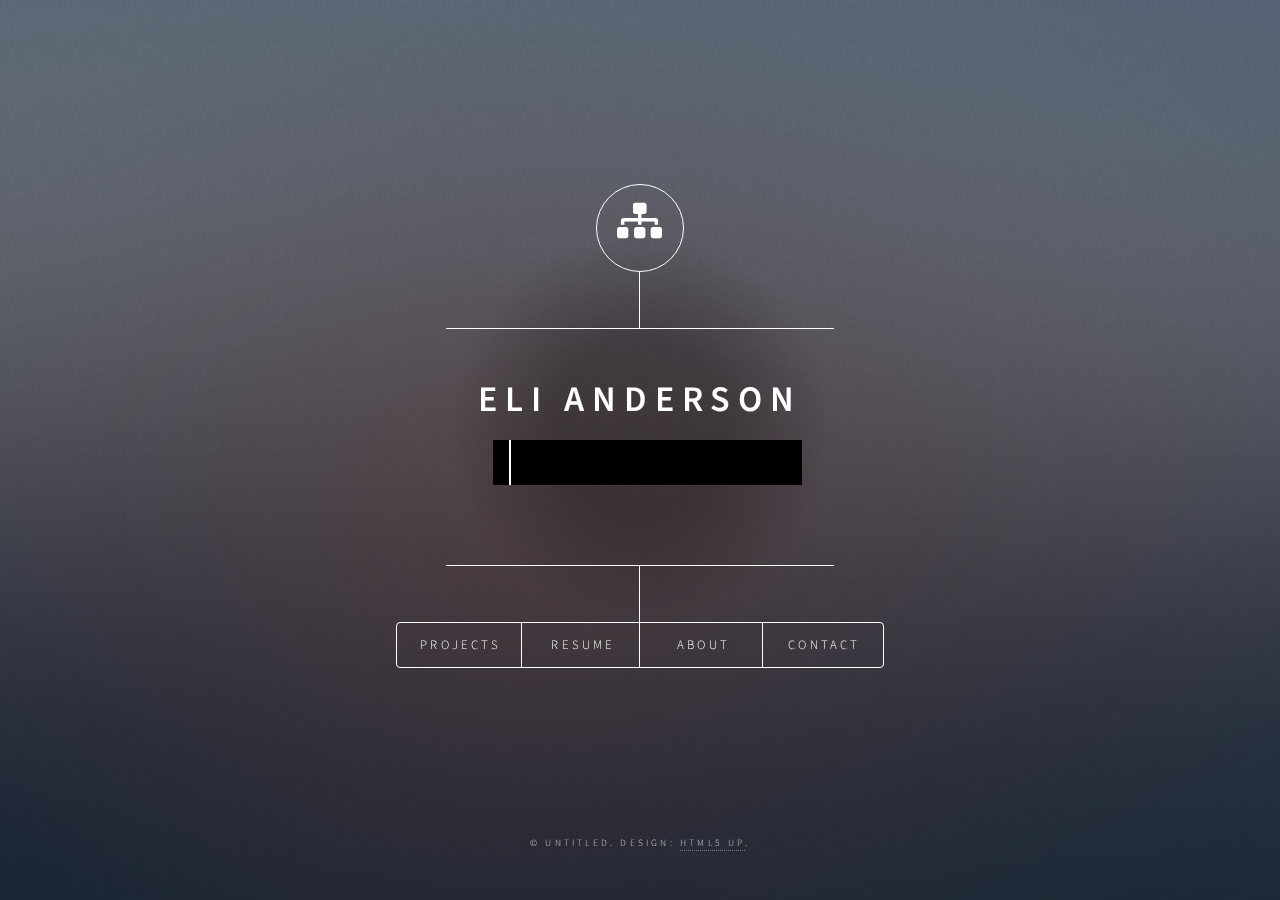
==== index.html @ 10dd8b38 "Add files via upload" ====
<!DOCTYPE HTML>
<!--
	Dimension by HTML5 UP
	html5up.net | @ajlkn
	Free for personal and commercial use under the CCA 3.0 license (html5up.net/license)
-->
<html>
	<head>
		<title>Dimension by HTML5 UP</title>
		<meta charset="utf-8" />
		<meta name="viewport" content="width=device-width, initial-scale=1, user-scalable=no" />
		<link rel="stylesheet" href="assets/css/main.css" />
		<noscript><link rel="stylesheet" href="assets/css/noscript.css" /></noscript>
	</head>
	<body class="is-preload">
		<!-- Text Effect-->
			<link rel = "stylesheet" href = "assets/css/textEffect.css">
		<!-- Wrapper -->
			<div id="wrapper">

				<!-- Header -->
					<header id="header">
						<div class="logo">
							<span class="fas fa-sitemap" style="font-size:36px"></span>
						</div>
						<div class="content">
							<div class="inner">
								<h1>Eli Anderson</h1>
								<div class = "wrapper">
									<ul class = "dynamic-txts">
										<li><span>Unity</span></li>
										<li><span>Unreal Engine</span></li>
										<li><span>Blueprint (Unreal Engine)</span></li>
										<li><span>Artificial Intelligence</span></li>
										<li><span>Full Stack</span></li>
										<li><span>VFX Artist</span></li>
										<li><span>Techinal Artist</span></li>
										<li><span>Go (Golang)</span></li>
										<li><span>C#</span></li>
										<li><span>C++</span></li>
										<li><span>Html</span></li>
										<li><span>CSS</span></li>
										<li><span>JavaScript</span></li>
									</ul>
								</div>
							</div>
						</div>
						<nav>
							<ul>
								<li><a href="#projects">Projects</a></li>
								<li><a href="#resume">Resume</a></li>
								<li><a href="#about">About</a></li>
								<li><a href="#contact">Contact</a></li>
								<!--<li><a href="#elements">Elements</a></li>-->
							</ul>
						</nav>
					</header>

				<!-- Main -->
					<div id="main">

						<!-- Project -->
						<!-- Conternter Effect -->
						<link rel = "stylesheet" href = "assets/css/carousalSlider.css">
							<article id="projects">
								<h2 class="major">Projects</h2>
								<div class = "contenter">
									<div class = "carousel">
										<div class = "slider">
											<section>
												<p><b>Rouge Learning</b></p>
												<iframe frameborder="0" src="https://itch.io/embed-upload/8339982?color=333333" allowfullscreen="" width="550" height="640"><a href="https://apexdreamz.itch.io/rougelearning">Play RougeLearning on itch.io</a></iframe>
												<p><b>How to Play</b><br>
													WASD - Movement
													Click on enemy and answer the right answer <br>
													in a muliple choice question to defect enemy 
												</p>
											</section>
											<section>
												<p><b>Genetic Algorithems</b></p>
												<iframe frameborder="0" src="https://itch.io/embed-upload/5920148?color=333333" allowfullscreen="" width="550" height="640"><a href="https://apexdreamz.itch.io/gen">Play GeneticAlgorithems on itch.io</a></iframe>
												<p>
													<b>How to Play</b><br>
													Click on the characters and the last surviving characters will past their genes <br>
													onto the next generation with the uses of Genetic Algorithms 
												</p>
											</section>
										</div>
										<div class ="controls">
											<span class = "arrowLeft"><i class='fas fa-angle-left' style='font-size:36px'></i></span>
											<span class = "arrowRight"><i class='fas fa-angle-right' style='font-size:36px'></i></span>
											<div class = "displayIndex">
												<li class = "selected"></li>
												<li></li>
											</div>
										</div>
									</div>
								</div>
							</article>

						<!-- Resume -->
							<article id="resume">
								<h2 class="major">Resume</h2>
								<p><b>Experience</b><br>
								Intern Game Engineer, <span style ="padding-left: 280px;"></span>  Dec 2022 - May 2023<br>
								The Common XR - <a href="https://thecommonsxr.com" target="_blank">Link </a><br>
								Role: Debugger, <br>
								Debugging the code that my lead gave to me, Find solution to problem with relation to the data being gathered in the unity experience to the database. implemented new Debugger tools to find which object had UUID and which one didn’t. 
							</p>

							<p>
								Tutor / Teacher Assistant <span style = "padding-left: 265px;"></span> Aug 2021 – May 2022<br>
								Abilene Christian University - <a herf ="https://acu.edu" target = "_blank">Link</a><br>
								Assisted students with various software programs including but not limited to : Unity, Blender, Unreal, Maya, and Photoshop
								Help organize students projects to ensure increased usability 
							</p>

							<p>
								<b>Education</b><br>
								Bachelor of Science. Digital Entertainment <span style="padding-left: 225px;"></span> May 2023<br>
								Abilene Christian University 	
							</p>

							<p>
								<b>Certifications</b>  <br>
								Unity Certified Associate: Game Developer (UCA) <br>
								Unity Certified Associate: Artist (UCAA)
							</p>

							</article>

						<!-- About -->
							<article id="about">
								<h2 class="major">About</h2>
								<p>
									I am an aspiring Game Engineer with a passion for creating immersive experiences in the world of XR (Extended Reality). My journey in the field began in August 2021 when I took on the role of Tutor and Teacher Assistant at Abilene Christian University. During this time, I had the privilege of assisting fellow students in mastering various software programs, including Unity, Blender, Unreal, Maya, and Photoshop. As a TA, I also played a crucial role in organizing and enhancing student projects to ensure they achieved the highest level of usability and quality.
								</p>
								<p>Having developed a strong foundation through my academic pursuits, I successfully completed my Bachelor of Science in Digital Entertainment from Abilene Christian University in May 2023. During my time at the university, I honed my skills and knowledge to become a proficient and versatile professional in the gaming industry.</p>
								<p>With a keen interest in AI and its potential to revolutionize gaming experiences, I delved into exploring Artificial Intelligence in the context of game development. Through self-guided learning and coursework, I gained valuable insights into various AI techniques, such as pathfinding algorithms, behavior trees, and decision-making systems. This knowledge not only enriched my understanding of AI but also allowed me to integrate intelligent NPCs (Non-Playable Characters) and enemies into the games I worked on, providing players with challenging and dynamic gameplay experiences.</p>
								<p>In December 2022, I embarked on an exciting internship at The Common XR - Link, where I held the position of Debugger. As part of my responsibilities, I worked closely with my lead to debug code and address any issues that arose in the Unity experience's data connection to the database. My keen problem-solving abilities allowed me to find effective solutions to various challenges, ensuring a smooth user experience.</p>
								<p>During my internship, I took initiative to improve the debugging process further. I implemented new Debugger tools, which enabled me to identify objects based on their UUID (Universally Unique Identifier), streamlining the debugging workflow and increasing efficiency.</p>
								<p>In addition to debugging, I actively contributed to gameplay mechanics during my internship. I collaborated with the development team to design and implement innovative gameplay features, ensuring a captivating and enjoyable user experience. Leveraging my knowledge of AI, I integrated intelligent enemy behaviors, dynamic world interactions, and engaging mission structures that kept players immersed and entertained.</p>
								<p>To bolster my expertise, I have earned certifications as a Unity Certified Associate in both Game Development (UCA) and Artistry (UCAA). These certifications demonstrate my dedication to mastering the Unity engine and my commitment to delivering top-notch game experiences.</p>
								<p>With a blend of academic knowledge, hands-on experience, and a creative mindset, I am enthusiastic about continuing my journey in the gaming industry. I am constantly seeking opportunities to collaborate with like-minded professionals, pushing the boundaries of innovation, AI-driven gameplay, and creating remarkable experiences in the world of XR.</p>

							</article>

						<!-- Contact -->
							<article id="contact">
								<h2 class="major">Contact</h2>
								 <form method="post" action="https://formspree.io/f/mrgwbnbv"> 
									<div class="fields">
										<div class="field half">
											<label for="name">Name</label>
											<input type="text" name="name" id="name" />
										</div>
										<div class="field half">
											<label for="email">Email</label>
											<input type="text" name="email" id="email" />
										</div>
										<div class="field">
											<label for="message">Message</label>
											<textarea name="message" id="message" rows="4"></textarea>
										</div>
									</div>
									<ul class="actions">
										<li><input type="submit" value="Send Message" class="primary" /></li>
										<li><input type="reset" value="Reset" /></li>
									</ul>
								</form>
								<ul class="icons">
									<li><a href="https://www.artstation.com/calebanderson2" target = "_blank" class="icon brands fa-artstation"><span class="label">Artstation</span></a></li>
									<li><a href="https://www.linkedin.com/in/eli-anderson-45445910a/" target = "_blank" class="icon brands fa-linkedin"><span class="label">Linkedin</span></a></li>
									<li><a href="https://github.com/apexDream" target = "_blank" class="icon brands fa-github"><span class="label">GitHub</span></a></li>
								</ul>
							</article>

						<!-- Elements -->
							<article id="elements">
								<h2 class="major">Elements</h2>

								<section>
									<h3 class="major">Text</h3>
									<p>This is <b>bold</b> and this is <strong>strong</strong>. This is <i>italic</i> and this is <em>emphasized</em>.
									This is <sup>superscript</sup> text and this is <sub>subscript</sub> text.
									This is <u>underlined</u> and this is code: <code>for (;;) { ... }</code>. Finally, <a href="#">this is a link</a>.</p>
									<hr />
									<h2>Heading Level 2</h2>
									<h3>Heading Level 3</h3>
									<h4>Heading Level 4</h4>
									<h5>Heading Level 5</h5>
									<h6>Heading Level 6</h6>
									<hr />
									<h4>Blockquote</h4>
									<blockquote>Fringilla nisl. Donec accumsan interdum nisi, quis tincidunt felis sagittis eget tempus euismod. Vestibulum ante ipsum primis in faucibus vestibulum. Blandit adipiscing eu felis iaculis volutpat ac adipiscing accumsan faucibus. Vestibulum ante ipsum primis in faucibus lorem ipsum dolor sit amet nullam adipiscing eu felis.</blockquote>
									<h4>Preformatted</h4>
									<pre><code>i = 0;

while (!deck.isInOrder()) {
    print 'Iteration ' + i;
    deck.shuffle();
    i++;
}

print 'It took ' + i + ' iterations to sort the deck.';</code></pre>
								</section>

								<section>
									<h3 class="major">Lists</h3>

									<h4>Unordered</h4>
									<ul>
										<li>Dolor pulvinar etiam.</li>
										<li>Sagittis adipiscing.</li>
										<li>Felis enim feugiat.</li>
									</ul>

									<h4>Alternate</h4>
									<ul class="alt">
										<li>Dolor pulvinar etiam.</li>
										<li>Sagittis adipiscing.</li>
										<li>Felis enim feugiat.</li>
									</ul>

									<h4>Ordered</h4>
									<ol>
										<li>Dolor pulvinar etiam.</li>
										<li>Etiam vel felis viverra.</li>
										<li>Felis enim feugiat.</li>
										<li>Dolor pulvinar etiam.</li>
										<li>Etiam vel felis lorem.</li>
										<li>Felis enim et feugiat.</li>
									</ol>
									<h4>Icons</h4>
									<ul class="icons">
										<li><a href="#" class="icon brands fa-twitter"><span class="label">Twitter</span></a></li>
										<li><a href="#" class="icon brands fa-facebook-f"><span class="label">Facebook</span></a></li>
										<li><a href="#" class="icon brands fa-instagram"><span class="label">Instagram</span></a></li>
										<li><a href="#" class="icon brands fa-github"><span class="label">Github</span></a></li>
									</ul>

									<h4>Actions</h4>
									<ul class="actions">
										<li><a href="#" class="button primary">Default</a></li>
										<li><a href="#" class="button">Default</a></li>
									</ul>
									<ul class="actions stacked">
										<li><a href="#" class="button primary">Default</a></li>
										<li><a href="#" class="button">Default</a></li>
									</ul>
								</section>

								<section>
									<h3 class="major">Table</h3>
									<h4>Default</h4>
									<div class="table-wrapper">
										<table>
											<thead>
												<tr>
													<th>Name</th>
													<th>Description</th>
													<th>Price</th>
												</tr>
											</thead>
											<tbody>
												<tr>
													<td>Item One</td>
													<td>Ante turpis integer aliquet porttitor.</td>
													<td>29.99</td>
												</tr>
												<tr>
													<td>Item Two</td>
													<td>Vis ac commodo adipiscing arcu aliquet.</td>
													<td>19.99</td>
												</tr>
												<tr>
													<td>Item Three</td>
													<td> Morbi faucibus arcu accumsan lorem.</td>
													<td>29.99</td>
												</tr>
												<tr>
													<td>Item Four</td>
													<td>Vitae integer tempus condimentum.</td>
													<td>19.99</td>
												</tr>
												<tr>
													<td>Item Five</td>
													<td>Ante turpis integer aliquet porttitor.</td>
													<td>29.99</td>
												</tr>
											</tbody>
											<tfoot>
												<tr>
													<td colspan="2"></td>
													<td>100.00</td>
												</tr>
											</tfoot>
										</table>
									</div>

									<h4>Alternate</h4>
									<div class="table-wrapper">
										<table class="alt">
											<thead>
												<tr>
													<th>Name</th>
													<th>Description</th>
													<th>Price</th>
												</tr>
											</thead>
											<tbody>
												<tr>
													<td>Item One</td>
													<td>Ante turpis integer aliquet porttitor.</td>
													<td>29.99</td>
												</tr>
												<tr>
													<td>Item Two</td>
													<td>Vis ac commodo adipiscing arcu aliquet.</td>
													<td>19.99</td>
												</tr>
												<tr>
													<td>Item Three</td>
													<td> Morbi faucibus arcu accumsan lorem.</td>
													<td>29.99</td>
												</tr>
												<tr>
													<td>Item Four</td>
													<td>Vitae integer tempus condimentum.</td>
													<td>19.99</td>
												</tr>
												<tr>
													<td>Item Five</td>
													<td>Ante turpis integer aliquet porttitor.</td>
													<td>29.99</td>
												</tr>
											</tbody>
											<tfoot>
												<tr>
													<td colspan="2"></td>
													<td>100.00</td>
												</tr>
											</tfoot>
										</table>
									</div>
								</section>

								<section>
									<h3 class="major">Buttons</h3>
									<ul class="actions">
										<li><a href="#" class="button primary">Primary</a></li>
										<li><a href="#" class="button">Default</a></li>
									</ul>
									<ul class="actions">
										<li><a href="#" class="button">Default</a></li>
										<li><a href="#" class="button small">Small</a></li>
									</ul>
									<ul class="actions">
										<li><a href="#" class="button primary icon solid fa-download">Icon</a></li>
										<li><a href="#" class="button icon solid fa-download">Icon</a></li>
									</ul>
									<ul class="actions">
										<li><span class="button primary disabled">Disabled</span></li>
										<li><span class="button disabled">Disabled</span></li>
									</ul>
								</section>

								<section>
									<h3 class="major">Form</h3>
									<form method="post" action="#">
										<div class="fields">
											<div class="field half">
												<label for="demo-name">Name</label>
												<input type="text" name="demo-name" id="demo-name" value="" placeholder="Jane Doe" />
											</div>
											<div class="field half">
												<label for="demo-email">Email</label>
												<input type="email" name="demo-email" id="demo-email" value="" placeholder="jane@untitled.tld" />
											</div>
											<div class="field">
												<label for="demo-category">Category</label>
												<select name="demo-category" id="demo-category">
													<option value="">-</option>
													<option value="1">Manufacturing</option>
													<option value="1">Shipping</option>
													<option value="1">Administration</option>
													<option value="1">Human Resources</option>
												</select>
											</div>
											<div class="field half">
												<input type="radio" id="demo-priority-low" name="demo-priority" checked>
												<label for="demo-priority-low">Low</label>
											</div>
											<div class="field half">
												<input type="radio" id="demo-priority-high" name="demo-priority">
												<label for="demo-priority-high">High</label>
											</div>
											<div class="field half">
												<input type="checkbox" id="demo-copy" name="demo-copy">
												<label for="demo-copy">Email me a copy</label>
											</div>
											<div class="field half">
												<input type="checkbox" id="demo-human" name="demo-human" checked>
												<label for="demo-human">Not a robot</label>
											</div>
											<div class="field">
												<label for="demo-message">Message</label>
												<textarea name="demo-message" id="demo-message" placeholder="Enter your message" rows="6"></textarea>
											</div>
										</div>
										<ul class="actions">
											<li><input type="submit" value="Send Message" class="primary" /></li>
											<li><input type="reset" value="Reset" /></li>
										</ul>
									</form>
								</section>

							</article>

					</div>

				<!-- Footer -->
					<footer id="footer">
						<p class="copyright">&copy; Untitled. Design: <a href="https://html5up.net">HTML5 UP</a>.</p>
					</footer>

			</div>

		<!-- BG -->
			<div id="bg"></div>

		<!-- Scripts -->
			<script src="assets/js/jquery.min.js"></script>
			<script src="assets/js/browser.min.js"></script>
			<script src="assets/js/breakpoints.min.js"></script>
			<script src="assets/js/util.js"></script>
			<script src="assets/js/main.js"></script>
			<script src ="assets/js/slider.js"></script>

	</body>
</html>
---- assets/css/main.css ----
@import url(fontawesome-all.min.css);
@import url("https://fonts.googleapis.com/css?family=Source+Sans+Pro:300italic,600italic,300,600");

/*
	Dimension by HTML5 UP
	html5up.net | @ajlkn
	Free for personal and commercial use under the CCA 3.0 license (html5up.net/license)
*/

html, body, div, span, applet, object,
iframe, h1, h2, h3, h4, h5, h6, p, blockquote,
pre, a, abbr, acronym, address, big, cite,
code, del, dfn, em, img, ins, kbd, q, s, samp,
small, strike, strong, sub, sup, tt, var, b,
u, i, center, dl, dt, dd, ol, ul, li, fieldset,
form, label, legend, table, caption, tbody,
tfoot, thead, tr, th, td, article, aside,
canvas, details, embed, figure, figcaption,
footer, header, hgroup, menu, nav, output, ruby,
section, summary, time, mark, audio, video {
	margin: 0;
	padding: 0;
	border: 0;
	font-size: 100%;
	font: inherit;
	vertical-align: baseline;}

article, aside, details, figcaption, figure,
footer, header, hgroup, menu, nav, section {
	display: block;}

body {
	line-height: 1;
}

ol, ul {
	list-style: none;
}

blockquote, q {
	quotes: none;
}

	blockquote:before, blockquote:after, q:before, q:after {
		content: '';
		content: none;
	}

table {
	border-collapse: collapse;
	border-spacing: 0;
}

body {
	-webkit-text-size-adjust: none;
}

mark {
	background-color: transparent;
	color: inherit;
}

input::-moz-focus-inner {
	border: 0;
	padding: 0;
}

input, select, textarea {
	-moz-appearance: none;
	-webkit-appearance: none;
	-ms-appearance: none;
	appearance: none;
}

/* Basic */

	@-ms-viewport {
		width: device-width;
	}

	@media screen and (max-width: 480px) {

		html, body {
			min-width: 320px;
		}

	}

	html {
		box-sizing: border-box;
	}

	*, *:before, *:after {
		box-sizing: inherit;
	}

	body {
		background: #1b1f22;
	}

		body.is-preload *, body.is-preload *:before, body.is-preload *:after {
			-moz-animation: none !important;
			-webkit-animation: none !important;
			-ms-animation: none !important;
			animation: none !important;
			-moz-transition: none !important;
			-webkit-transition: none !important;
			-ms-transition: none !important;
			transition: none !important;
		}

/* Type */

	html {
		font-size: 16pt;
	}

		@media screen and (max-width: 1680px) {

			html {
				font-size: 12pt;
			}

		}

		@media screen and (max-width: 736px) {

			html {
				font-size: 11pt;
			}

		}

		@media screen and (max-width: 360px) {

			html {
				font-size: 10pt;
			}

		}

	body, input, select, textarea {
		color: #ffffff;
		font-family: "Source Sans Pro", sans-serif;
		font-weight: 300;
		font-size: 1rem;
		line-height: 1.65;
	}

	a {
		-moz-transition: color 0.2s ease-in-out, background-color 0.2s ease-in-out, border-bottom-color 0.2s ease-in-out;
		-webkit-transition: color 0.2s ease-in-out, background-color 0.2s ease-in-out, border-bottom-color 0.2s ease-in-out;
		-ms-transition: color 0.2s ease-in-out, background-color 0.2s ease-in-out, border-bottom-color 0.2s ease-in-out;
		transition: color 0.2s ease-in-out, background-color 0.2s ease-in-out, border-bottom-color 0.2s ease-in-out;
		border-bottom: dotted 1px rgba(255, 255, 255, 0.5);
		text-decoration: none;
		color: inherit;
	}

		a:hover {
			border-bottom-color: transparent;
		}

	strong, b {
		color: #ffffff;
		font-weight: 600;
	}

	em, i {
		font-style: italic;
	}

	p {
		margin: 0 0 2rem 0;
	}

	h1, h2, h3, h4, h5, h6 {
		color: #ffffff;
		font-weight: 600;
		line-height: 1.5;
		margin: 0 0 1rem 0;
		text-transform: uppercase;
		letter-spacing: 0.2rem;
	}

		h1 a, h2 a, h3 a, h4 a, h5 a, h6 a {
			color: inherit;
			text-decoration: none;
		}

		h1.major, h2.major, h3.major, h4.major, h5.major, h6.major {
			border-bottom: solid 1px #ffffff;
			width: -moz-max-content;
			width: -webkit-max-content;
			width: -ms-max-content;
			width: max-content;
			padding-bottom: 0.5rem;
			margin: 0 0 2rem 0;
		}

	h1 {
		font-size: 2.25rem;
		line-height: 1.3;
		letter-spacing: 0.5rem;
	}

	h2 {
		font-size: 1.5rem;
		line-height: 1.4;
		letter-spacing: 0.5rem;
	}

	h3 {
		font-size: 1rem;
	}

	h4 {
		font-size: 0.8rem;
	}

	h5 {
		font-size: 0.7rem;
	}

	h6 {
		font-size: 0.6rem;
	}

	@media screen and (max-width: 736px) {

		h1 {
			font-size: 1.75rem;
			line-height: 1.4;
		}

		h2 {
			font-size: 1.25em;
			line-height: 1.5;
		}

	}

	sub {
		font-size: 0.8rem;
		position: relative;
		top: 0.5rem;
	}

	sup {
		font-size: 0.8rem;
		position: relative;
		top: -0.5rem;
	}

	blockquote {
		border-left: solid 4px #ffffff;
		font-style: italic;
		margin: 0 0 2rem 0;
		padding: 0.5rem 0 0.5rem 2rem;
	}

	code {
		background: rgba(255, 255, 255, 0.075);
		border-radius: 4px;
		font-family: "Courier New", monospace;
		font-size: 0.9rem;
		margin: 0 0.25rem;
		padding: 0.25rem 0.65rem;
	}

	pre {
		-webkit-overflow-scrolling: touch;
		font-family: "Courier New", monospace;
		font-size: 0.9rem;
		margin: 0 0 2rem 0;
	}

		pre code {
			display: block;
			line-height: 1.75;
			padding: 1rem 1.5rem;
			overflow-x: auto;
		}

	hr {
		border: 0;
		border-bottom: solid 1px #ffffff;
		margin: 2.75rem 0;
	}

	.align-left {
		text-align: left;
	}

	.align-center {
		text-align: center;
	}

	.align-right {
		text-align: right;
	}

/* Form */

	form {
		margin: 0 0 2rem 0;
	}

		form > :last-child {
			margin-bottom: 0;
		}

		form > .fields {
			display: -moz-flex;
			display: -webkit-flex;
			display: -ms-flex;
			display: flex;
			-moz-flex-wrap: wrap;
			-webkit-flex-wrap: wrap;
			-ms-flex-wrap: wrap;
			flex-wrap: wrap;
			width: calc(100% + 3rem);
			margin: -1.5rem 0 2rem -1.5rem;
		}

			form > .fields > .field {
				-moz-flex-grow: 0;
				-webkit-flex-grow: 0;
				-ms-flex-grow: 0;
				flex-grow: 0;
				-moz-flex-shrink: 0;
				-webkit-flex-shrink: 0;
				-ms-flex-shrink: 0;
				flex-shrink: 0;
				padding: 1.5rem 0 0 1.5rem;
				width: calc(100% - 1.5rem);
			}

				form > .fields > .field.half {
					width: calc(50% - 0.75rem);
				}

				form > .fields > .field.third {
					width: calc(100%/3 - 0.5rem);
				}

				form > .fields > .field.quarter {
					width: calc(25% - 0.375rem);
				}

		@media screen and (max-width: 480px) {

			form > .fields {
				width: calc(100% + 3rem);
				margin: -1.5rem 0 2rem -1.5rem;
			}

				form > .fields > .field {
					padding: 1.5rem 0 0 1.5rem;
					width: calc(100% - 1.5rem);
				}

					form > .fields > .field.half {
						width: calc(100% - 1.5rem);
					}

					form > .fields > .field.third {
						width: calc(100% - 1.5rem);
					}

					form > .fields > .field.quarter {
						width: calc(100% - 1.5rem);
					}

		}

	label {
		color: #ffffff;
		display: block;
		font-size: 0.8rem;
		font-weight: 300;
		letter-spacing: 0.2rem;
		line-height: 1.5;
		margin: 0 0 1rem 0;
		text-transform: uppercase;
	}

	input[type="text"],
	input[type="password"],
	input[type="email"],
	input[type="tel"],
	select,
	textarea {
		-moz-appearance: none;
		-webkit-appearance: none;
		-ms-appearance: none;
		appearance: none;
		-moz-transition: border-color 0.2s ease-in-out, box-shadow 0.2s ease-in-out, background-color 0.2s ease-in-out;
		-webkit-transition: border-color 0.2s ease-in-out, box-shadow 0.2s ease-in-out, background-color 0.2s ease-in-out;
		-ms-transition: border-color 0.2s ease-in-out, box-shadow 0.2s ease-in-out, background-color 0.2s ease-in-out;
		transition: border-color 0.2s ease-in-out, box-shadow 0.2s ease-in-out, background-color 0.2s ease-in-out;
		background-color: transparent;
		border-radius: 4px;
		border: solid 1px #ffffff;
		color: inherit;
		display: block;
		outline: 0;
		padding: 0 1rem;
		text-decoration: none;
		width: 100%;
	}

		input[type="text"]:invalid,
		input[type="password"]:invalid,
		input[type="email"]:invalid,
		input[type="tel"]:invalid,
		select:invalid,
		textarea:invalid {
			box-shadow: none;
		}

		input[type="text"]:focus,
		input[type="password"]:focus,
		input[type="email"]:focus,
		input[type="tel"]:focus,
		select:focus,
		textarea:focus {
			background: rgba(255, 255, 255, 0.075);
			border-color: #ffffff;
			box-shadow: 0 0 0 1px #ffffff;
		}

	select {
		background-image: url("data:image/svg+xml;charset=utf8,%3Csvg xmlns='http://www.w3.org/2000/svg' width='40' height='40' preserveAspectRatio='none' viewBox='0 0 40 40'%3E%3Cpath d='M9.4,12.3l10.4,10.4l10.4-10.4c0.2-0.2,0.5-0.4,0.9-0.4c0.3,0,0.6,0.1,0.9,0.4l3.3,3.3c0.2,0.2,0.4,0.5,0.4,0.9 c0,0.4-0.1,0.6-0.4,0.9L20.7,31.9c-0.2,0.2-0.5,0.4-0.9,0.4c-0.3,0-0.6-0.1-0.9-0.4L4.3,17.3c-0.2-0.2-0.4-0.5-0.4-0.9 c0-0.4,0.1-0.6,0.4-0.9l3.3-3.3c0.2-0.2,0.5-0.4,0.9-0.4S9.1,12.1,9.4,12.3z' fill='%23ffffff' /%3E%3C/svg%3E");
		background-size: 1.25rem;
		background-repeat: no-repeat;
		background-position: calc(100% - 1rem) center;
		height: 2.75rem;
		padding-right: 2.75rem;
		text-overflow: ellipsis;
	}

		select option {
			color: #ffffff;
			background: #1b1f22;
		}

		select:focus::-ms-value {
			background-color: transparent;
		}

		select::-ms-expand {
			display: none;
		}

	input[type="text"],
	input[type="password"],
	input[type="email"],
	select {
		height: 2.75rem;
	}

	textarea {
		padding: 0.75rem 1rem;
	}

	input[type="checkbox"],
	input[type="radio"] {
		-moz-appearance: none;
		-webkit-appearance: none;
		-ms-appearance: none;
		appearance: none;
		display: block;
		float: left;
		margin-right: -2rem;
		opacity: 0;
		width: 1rem;
		z-index: -1;
	}

		input[type="checkbox"] + label,
		input[type="radio"] + label {
			text-decoration: none;
			-moz-user-select: none;
			-webkit-user-select: none;
			-ms-user-select: none;
			user-select: none;
			color: #ffffff;
			cursor: pointer;
			display: inline-block;
			font-size: 0.8rem;
			font-weight: 300;
			margin: 0 0 0.5rem 0;
			padding-left: 2.65rem;
			padding-right: 0.75rem;
			position: relative;
		}

			input[type="checkbox"] + label:before,
			input[type="radio"] + label:before {
				-moz-osx-font-smoothing: grayscale;
				-webkit-font-smoothing: antialiased;
				display: inline-block;
				font-style: normal;
				font-variant: normal;
				text-rendering: auto;
				line-height: 1;
				text-transform: none !important;
				font-family: 'Font Awesome 5 Free';
				font-weight: 900;
			}

			input[type="checkbox"] + label:before,
			input[type="radio"] + label:before {
				-moz-transition: border-color 0.2s ease-in-out, box-shadow 0.2s ease-in-out, background-color 0.2s ease-in-out;
				-webkit-transition: border-color 0.2s ease-in-out, box-shadow 0.2s ease-in-out, background-color 0.2s ease-in-out;
				-ms-transition: border-color 0.2s ease-in-out, box-shadow 0.2s ease-in-out, background-color 0.2s ease-in-out;
				transition: border-color 0.2s ease-in-out, box-shadow 0.2s ease-in-out, background-color 0.2s ease-in-out;
				border-radius: 4px;
				border: solid 1px #ffffff;
				content: '';
				display: inline-block;
				height: 1.65rem;
				left: 0;
				line-height: 1.65rem;
				position: absolute;
				text-align: center;
				top: -0.15rem;
				width: 1.65rem;
			}

		input[type="checkbox"]:checked + label:before,
		input[type="radio"]:checked + label:before {
			background: #ffffff !important;
			border-color: #ffffff !important;
			color: #1b1f22;
			content: '\f00c';
		}

		input[type="checkbox"]:focus + label:before,
		input[type="radio"]:focus + label:before {
			background: rgba(255, 255, 255, 0.075);
			border-color: #ffffff;
			box-shadow: 0 0 0 1px #ffffff;
		}

	input[type="checkbox"] + label:before {
		border-radius: 4px;
	}

	input[type="radio"] + label:before {
		border-radius: 100%;
	}

	::-webkit-input-placeholder {
		color: rgba(255, 255, 255, 0.5) !important;
		opacity: 1.0;
	}

	:-moz-placeholder {
		color: rgba(255, 255, 255, 0.5) !important;
		opacity: 1.0;
	}

	::-moz-placeholder {
		color: rgba(255, 255, 255, 0.5) !important;
		opacity: 1.0;
	}

	:-ms-input-placeholder {
		color: rgba(255, 255, 255, 0.5) !important;
		opacity: 1.0;
	}

	.formerize-placeholder {
		color: rgba(255, 255, 255, 0.5) !important;
		opacity: 1.0;
	}

/* Box */

	.box {
		border-radius: 4px;
		border: solid 1px #ffffff;
		margin-bottom: 2rem;
		padding: 1.5em;
	}

		.box > :last-child,
		.box > :last-child > :last-child,
		.box > :last-child > :last-child > :last-child {
			margin-bottom: 0;
		}

		.box.alt {
			border: 0;
			border-radius: 0;
			padding: 0;
		}

/* Icon */

	.icon {
		text-decoration: none;
		border-bottom: none;
		position: relative;
	}

		.icon:before {
			-moz-osx-font-smoothing: grayscale;
			-webkit-font-smoothing: antialiased;
			display: inline-block;
			font-style: normal;
			font-variant: normal;
			text-rendering: auto;
			line-height: 1;
			text-transform: none !important;
			font-family: 'Font Awesome 5 Free';
			font-weight: 400;
		}

		.icon > .label {
			display: none;
		}

		.icon:before {
			line-height: inherit;
		}

		.icon.solid:before {
			font-weight: 900;
		}

		.icon.brands:before {
			font-family: 'Font Awesome 5 Brands';
		}

/* Image */

	.image {
		border-radius: 4px;
		border: 0;
		display: inline-block;
		position: relative;
	}

		.image:before {
			pointer-events: none;
			background-image: url("../../images/overlay.png");
			background-color: rgba(19, 21, 25, 0.5);
			border-radius: 4px;
			content: '';
			display: block;
			height: 100%;
			left: 0;
			opacity: 0.5;
			position: absolute;
			top: 0;
			width: 100%;
		}

		.image img {
			border-radius: 4px;
			display: block;
		}

		.image.left, .image.right {
			max-width: 40%;
		}

			.image.left img, .image.right img {
				width: 100%;
			}

		.image.left {
			float: left;
			padding: 0 1.5em 1em 0;
			top: 0.25em;
		}

		.image.right {
			float: right;
			padding: 0 0 1em 1.5em;
			top: 0.25em;
		}

		.image.fit {
			display: block;
			margin: 0 0 2rem 0;
			width: 100%;
		}

			.image.fit img {
				width: 100%;
			}

		.image.main {
			display: block;
			margin: 2.5rem 0;
			width: 100%;
		}

			.image.main img {
				width: 100%;
			}

		@media screen and (max-width: 736px) {

			.image.main {
				margin: 2rem 0;
			}

		}

		@media screen and (max-width: 480px) {

			.image.main {
				margin: 1.5rem 0;
			}

		}

/* List */

	ol {
		list-style: decimal;
		margin: 0 0 2rem 0;
		padding-left: 1.25em;
	}

		ol li {
			padding-left: 0.25em;
		}

	ul {
		list-style: disc;
		margin: 0 0 2rem 0;
		padding-left: 1em;
	}

		ul li {
			padding-left: 0.5em;
		}

		ul.alt {
			list-style: none;
			padding-left: 0;
		}

			ul.alt li {
				border-top: solid 1px #ffffff;
				padding: 0.5em 0;
			}

				ul.alt li:first-child {
					border-top: 0;
					padding-top: 0;
				}

	dl {
		margin: 0 0 2rem 0;
	}

		dl dt {
			display: block;
			font-weight: 600;
			margin: 0 0 1rem 0;
		}

		dl dd {
			margin-left: 2rem;
		}

/* Actions */

	ul.actions {
		display: -moz-flex;
		display: -webkit-flex;
		display: -ms-flex;
		display: flex;
		cursor: default;
		list-style: none;
		margin-left: -1rem;
		padding-left: 0;
	}

		ul.actions li {
			padding: 0 0 0 1rem;
			vertical-align: middle;
		}

		ul.actions.special {
			-moz-justify-content: center;
			-webkit-justify-content: center;
			-ms-justify-content: center;
			justify-content: center;
			width: 100%;
			margin-left: 0;
		}

			ul.actions.special li:first-child {
				padding-left: 0;
			}

		ul.actions.stacked {
			-moz-flex-direction: column;
			-webkit-flex-direction: column;
			-ms-flex-direction: column;
			flex-direction: column;
			margin-left: 0;
		}

			ul.actions.stacked li {
				padding: 1.3rem 0 0 0;
			}

				ul.actions.stacked li:first-child {
					padding-top: 0;
				}

		ul.actions.fit {
			width: calc(100% + 1rem);
		}

			ul.actions.fit li {
				-moz-flex-grow: 1;
				-webkit-flex-grow: 1;
				-ms-flex-grow: 1;
				flex-grow: 1;
				-moz-flex-shrink: 1;
				-webkit-flex-shrink: 1;
				-ms-flex-shrink: 1;
				flex-shrink: 1;
				width: 100%;
			}

				ul.actions.fit li > * {
					width: 100%;
				}

			ul.actions.fit.stacked {
				width: 100%;
			}

		@media screen and (max-width: 480px) {

			ul.actions:not(.fixed) {
				-moz-flex-direction: column;
				-webkit-flex-direction: column;
				-ms-flex-direction: column;
				flex-direction: column;
				margin-left: 0;
				width: 100% !important;
			}

				ul.actions:not(.fixed) li {
					-moz-flex-grow: 1;
					-webkit-flex-grow: 1;
					-ms-flex-grow: 1;
					flex-grow: 1;
					-moz-flex-shrink: 1;
					-webkit-flex-shrink: 1;
					-ms-flex-shrink: 1;
					flex-shrink: 1;
					padding: 1rem 0 0 0;
					text-align: center;
					width: 100%;
				}

					ul.actions:not(.fixed) li > * {
						width: 100%;
					}

					ul.actions:not(.fixed) li:first-child {
						padding-top: 0;
					}

					ul.actions:not(.fixed) li input[type="submit"],
					ul.actions:not(.fixed) li input[type="reset"],
					ul.actions:not(.fixed) li input[type="button"],
					ul.actions:not(.fixed) li button,
					ul.actions:not(.fixed) li .button {
						width: 100%;
					}

						ul.actions:not(.fixed) li input[type="submit"].icon:before,
						ul.actions:not(.fixed) li input[type="reset"].icon:before,
						ul.actions:not(.fixed) li input[type="button"].icon:before,
						ul.actions:not(.fixed) li button.icon:before,
						ul.actions:not(.fixed) li .button.icon:before {
							margin-left: -0.5em;
						}

		}

/* Icons */

	ul.icons {
		cursor: default;
		list-style: none;
		padding-left: 0;
	}

		ul.icons li {
			display: inline-block;
			padding: 0 0.75em 0 0;
		}

			ul.icons li:last-child {
				padding-right: 0;
			}

			ul.icons li a {
				border-radius: 100%;
				box-shadow: inset 0 0 0 1px #ffffff;
				display: inline-block;
				height: 2.25rem;
				line-height: 2.25rem;
				text-align: center;
				width: 2.25rem;
			}

				ul.icons li a:hover {
					background-color: rgba(255, 255, 255, 0.075);
				}

				ul.icons li a:active {
					background-color: rgba(255, 255, 255, 0.175);
				}

/* Table */

	.table-wrapper {
		-webkit-overflow-scrolling: touch;
		overflow-x: auto;
	}

	table {
		margin: 0 0 2rem 0;
		width: 100%;
	}

		table tbody tr {
			border: solid 1px #ffffff;
			border-left: 0;
			border-right: 0;
		}

			table tbody tr:nth-child(2n + 1) {
				background-color: rgba(255, 255, 255, 0.075);
			}

		table td {
			padding: 0.75em 0.75em;
		}

		table th {
			color: #ffffff;
			font-size: 0.9em;
			font-weight: 600;
			padding: 0 0.75em 0.75em 0.75em;
			text-align: left;
		}

		table thead {
			border-bottom: solid 2px #ffffff;
		}

		table tfoot {
			border-top: solid 2px #ffffff;
		}

		table.alt {
			border-collapse: separate;
		}

			table.alt tbody tr td {
				border: solid 1px #ffffff;
				border-left-width: 0;
				border-top-width: 0;
			}

				table.alt tbody tr td:first-child {
					border-left-width: 1px;
				}

			table.alt tbody tr:first-child td {
				border-top-width: 1px;
			}

			table.alt thead {
				border-bottom: 0;
			}

			table.alt tfoot {
				border-top: 0;
			}

/* Button */

	input[type="submit"],
	input[type="reset"],
	input[type="button"],
	button,
	.button {
		-moz-appearance: none;
		-webkit-appearance: none;
		-ms-appearance: none;
		appearance: none;
		-moz-transition: background-color 0.2s ease-in-out, color 0.2s ease-in-out;
		-webkit-transition: background-color 0.2s ease-in-out, color 0.2s ease-in-out;
		-ms-transition: background-color 0.2s ease-in-out, color 0.2s ease-in-out;
		transition: background-color 0.2s ease-in-out, color 0.2s ease-in-out;
		background-color: transparent;
		border-radius: 4px;
		border: 0;
		box-shadow: inset 0 0 0 1px #ffffff;
		color: #ffffff !important;
		cursor: pointer;
		display: inline-block;
		font-size: 0.8rem;
		font-weight: 300;
		height: 2.75rem;
		letter-spacing: 0.2rem;
		line-height: 2.75rem;
		outline: 0;
		padding: 0 1.25rem 0 1.35rem;
		text-align: center;
		text-decoration: none;
		text-transform: uppercase;
		white-space: nowrap;
	}

		input[type="submit"]:hover,
		input[type="reset"]:hover,
		input[type="button"]:hover,
		button:hover,
		.button:hover {
			background-color: rgba(255, 255, 255, 0.075);
		}

		input[type="submit"]:active,
		input[type="reset"]:active,
		input[type="button"]:active,
		button:active,
		.button:active {
			background-color: rgba(255, 255, 255, 0.175);
		}

		input[type="submit"].icon:before,
		input[type="reset"].icon:before,
		input[type="button"].icon:before,
		button.icon:before,
		.button.icon:before {
			margin-right: 0.5em;
		}

		input[type="submit"].fit,
		input[type="reset"].fit,
		input[type="button"].fit,
		button.fit,
		.button.fit {
			width: 100%;
		}

		input[type="submit"].small,
		input[type="reset"].small,
		input[type="button"].small,
		button.small,
		.button.small {
			font-size: 0.6rem;
			height: 2.0625rem;
			line-height: 2.0625rem;
		}

		input[type="submit"].primary,
		input[type="reset"].primary,
		input[type="button"].primary,
		button.primary,
		.button.primary {
			background-color: #ffffff;
			color: #1b1f22 !important;
			font-weight: 600;
		}

		input[type="submit"].disabled, input[type="submit"]:disabled,
		input[type="reset"].disabled,
		input[type="reset"]:disabled,
		input[type="button"].disabled,
		input[type="button"]:disabled,
		button.disabled,
		button:disabled,
		.button.disabled,
		.button:disabled {
			pointer-events: none;
			cursor: default;
			opacity: 0.25;
		}

	input[type="submit"],
	input[type="reset"],
	input[type="button"],
	button {
		line-height: calc(2.75rem - 2px);
	}

/* BG */

	#bg {
		-moz-transform: scale(1.0);
		-webkit-transform: scale(1.0);
		-ms-transform: scale(1.0);
		transform: scale(1.0);
		-webkit-backface-visibility: hidden;
		position: fixed;
		top: 0;
		left: 0;
		width: 100%;
		height: 100vh;
		z-index: 1;
	}

		#bg:before, #bg:after {
			content: '';
			display: block;
			position: absolute;
			top: 0;
			left: 0;
			width: 100%;
			height: 100%;
		}

		#bg:before {
			-moz-transition: background-color 2.5s ease-in-out;
			-webkit-transition: background-color 2.5s ease-in-out;
			-ms-transition: background-color 2.5s ease-in-out;
			transition: background-color 2.5s ease-in-out;
			-moz-transition-delay: 0.75s;
			-webkit-transition-delay: 0.75s;
			-ms-transition-delay: 0.75s;
			transition-delay: 0.75s;
			background-image: linear-gradient(to top, rgba(19, 21, 25, 0.5), rgba(19, 21, 25, 0.5)), url("../../images/overlay.png");
			background-size: auto, 256px 256px;
			background-position: center, center;
			background-repeat: no-repeat, repeat;
			z-index: 2;
		}

		#bg:after {
			-moz-transform: scale(1.125);
			-webkit-transform: scale(1.125);
			-ms-transform: scale(1.125);
			transform: scale(1.125);
			-moz-transition: -moz-transform 0.325s ease-in-out, -moz-filter 0.325s ease-in-out;
			-webkit-transition: -webkit-transform 0.325s ease-in-out, -webkit-filter 0.325s ease-in-out;
			-ms-transition: -ms-transform 0.325s ease-in-out, -ms-filter 0.325s ease-in-out;
			transition: transform 0.325s ease-in-out, filter 0.325s ease-in-out;
			background-image: url("../../images/bg.jpg");
			background-position: center;
			background-size: cover;
			background-repeat: no-repeat;
			z-index: 1;
		}

		body.is-article-visible #bg:after {
			-moz-transform: scale(1.0825);
			-webkit-transform: scale(1.0825);
			-ms-transform: scale(1.0825);
			transform: scale(1.0825);
			-moz-filter: blur(0.2rem);
			-webkit-filter: blur(0.2rem);
			-ms-filter: blur(0.2rem);
			filter: blur(0.2rem);
		}

		body.is-preload #bg:before {
			background-color: #000000;
		}

/* Wrapper */

	#wrapper {
		display: -moz-flex;
		display: -webkit-flex;
		display: -ms-flex;
		display: flex;
		-moz-flex-direction: column;
		-webkit-flex-direction: column;
		-ms-flex-direction: column;
		flex-direction: column;
		-moz-align-items: center;
		-webkit-align-items: center;
		-ms-align-items: center;
		align-items: center;
		-moz-justify-content: space-between;
		-webkit-justify-content: space-between;
		-ms-justify-content: space-between;
		justify-content: space-between;
		position: relative;
		min-height: 100vh;
		width: 100%;
		padding: 4rem 2rem;
		z-index: 3;
	}

		#wrapper:before {
			content: '';
			display: block;
		}

		@media screen and (max-width: 1680px) {

			#wrapper {
				padding: 3rem 2rem;
			}

		}

		@media screen and (max-width: 736px) {

			#wrapper {
				padding: 2rem 1rem;
			}

		}

		@media screen and (max-width: 480px) {

			#wrapper {
				padding: 1rem;
			}

		}

/* Header */

	#header {
		display: -moz-flex;
		display: -webkit-flex;
		display: -ms-flex;
		display: flex;
		-moz-flex-direction: column;
		-webkit-flex-direction: column;
		-ms-flex-direction: column;
		flex-direction: column;
		-moz-align-items: center;
		-webkit-align-items: center;
		-ms-align-items: center;
		align-items: center;
		-moz-transition: -moz-transform 0.325s ease-in-out, -moz-filter 0.325s ease-in-out, opacity 0.325s ease-in-out;
		-webkit-transition: -webkit-transform 0.325s ease-in-out, -webkit-filter 0.325s ease-in-out, opacity 0.325s ease-in-out;
		-ms-transition: -ms-transform 0.325s ease-in-out, -ms-filter 0.325s ease-in-out, opacity 0.325s ease-in-out;
		transition: transform 0.325s ease-in-out, filter 0.325s ease-in-out, opacity 0.325s ease-in-out;
		background-image: -moz-radial-gradient(rgba(0, 0, 0, 0.25) 25%, rgba(0, 0, 0, 0) 55%);
		background-image: -webkit-radial-gradient(rgba(0, 0, 0, 0.25) 25%, rgba(0, 0, 0, 0) 55%);
		background-image: -ms-radial-gradient(rgba(0, 0, 0, 0.25) 25%, rgba(0, 0, 0, 0) 55%);
		background-image: radial-gradient(rgba(0, 0, 0, 0.25) 25%, rgba(0, 0, 0, 0) 55%);
		max-width: 100%;
		text-align: center;
	}

		#header > * {
			-moz-transition: opacity 0.325s ease-in-out;
			-webkit-transition: opacity 0.325s ease-in-out;
			-ms-transition: opacity 0.325s ease-in-out;
			transition: opacity 0.325s ease-in-out;
			position: relative;
			margin-top: 3.5rem;
		}

			#header > *:before {
				content: '';
				display: block;
				position: absolute;
				top: calc(-3.5rem - 1px);
				left: calc(50% - 1px);
				width: 1px;
				height: calc(3.5rem + 1px);
				background: #ffffff;
			}

		#header > :first-child {
			margin-top: 0;
		}

			#header > :first-child:before {
				display: none;
			}

		#header .logo {
			width: 5.5rem;
			height: 5.5rem;
			line-height: 5.5rem;
			border: solid 1px #ffffff;
			border-radius: 100%;
		}

			#header .logo .icon:before {
				font-size: 2rem;
			}

		#header .content {
			border-style: solid;
			border-color: #ffffff;
			border-top-width: 1px;
			border-bottom-width: 1px;
			max-width: 100%;
		}

			#header .content .inner {
				-moz-transition: max-height 0.75s ease, padding 0.75s ease, opacity 0.325s ease-in-out;
				-webkit-transition: max-height 0.75s ease, padding 0.75s ease, opacity 0.325s ease-in-out;
				-ms-transition: max-height 0.75s ease, padding 0.75s ease, opacity 0.325s ease-in-out;
				transition: max-height 0.75s ease, padding 0.75s ease, opacity 0.325s ease-in-out;
				-moz-transition-delay: 0.25s;
				-webkit-transition-delay: 0.25s;
				-ms-transition-delay: 0.25s;
				transition-delay: 0.25s;
				padding: 3rem 2rem;
				max-height: 40rem;
				overflow: hidden;
			}

				#header .content .inner > :last-child {
					margin-bottom: 0;
				}

			#header .content p {
				text-transform: uppercase;
				letter-spacing: 0.2rem;
				font-size: 0.8rem;
				line-height: 2;
			}

		#header nav ul {
			display: -moz-flex;
			display: -webkit-flex;
			display: -ms-flex;
			display: flex;
			margin-bottom: 0;
			list-style: none;
			padding-left: 0;
			border: solid 1px #ffffff;
			border-radius: 4px;
		}

			#header nav ul li {
				padding-left: 0;
				border-left: solid 1px #ffffff;
			}

				#header nav ul li:first-child {
					border-left: 0;
				}

				#header nav ul li a {
					display: block;
					min-width: 7.5rem;
					height: 2.75rem;
					line-height: 2.75rem;
					padding: 0 1.25rem 0 1.45rem;
					text-transform: uppercase;
					letter-spacing: 0.2rem;
					font-size: 0.8rem;
					border-bottom: 0;
				}

					#header nav ul li a:hover {
						background-color: rgba(255, 255, 255, 0.075);
					}

					#header nav ul li a:active {
						background-color: rgba(255, 255, 255, 0.175);
					}

		#header nav.use-middle:after {
			content: '';
			display: block;
			position: absolute;
			top: 0;
			left: calc(50% - 1px);
			width: 1px;
			height: 100%;
			background: #ffffff;
		}

		#header nav.use-middle ul li.is-middle {
			border-left: 0;
		}

		body.is-article-visible #header {
			-moz-transform: scale(0.95);
			-webkit-transform: scale(0.95);
			-ms-transform: scale(0.95);
			transform: scale(0.95);
			-moz-filter: blur(0.1rem);
			-webkit-filter: blur(0.1rem);
			-ms-filter: blur(0.1rem);
			filter: blur(0.1rem);
			opacity: 0;
		}

		body.is-preload #header {
			-moz-filter: blur(0.125rem);
			-webkit-filter: blur(0.125rem);
			-ms-filter: blur(0.125rem);
			filter: blur(0.125rem);
		}

			body.is-preload #header > * {
				opacity: 0;
			}

			body.is-preload #header .content .inner {
				max-height: 0;
				padding-top: 0;
				padding-bottom: 0;
				opacity: 0;
			}

		@media screen and (max-width: 980px) {

			#header .content p br {
				display: none;
			}

		}

		@media screen and (max-width: 736px) {

			#header > * {
				margin-top: 2rem;
			}

				#header > *:before {
					top: calc(-2rem - 1px);
					height: calc(2rem + 1px);
				}

			#header .logo {
				width: 4.75rem;
				height: 4.75rem;
				line-height: 4.75rem;
			}

				#header .logo .icon:before {
					font-size: 1.75rem;
				}

			#header .content .inner {
				padding: 2.5rem 1rem;
			}

			#header .content p {
				line-height: 1.875;
			}

		}

		@media screen and (max-width: 480px) {

			#header {
				padding: 1.5rem 0;
			}

				#header .content .inner {
					padding: 2.5rem 0;
				}

				#header nav ul {
					-moz-flex-direction: column;
					-webkit-flex-direction: column;
					-ms-flex-direction: column;
					flex-direction: column;
					min-width: 10rem;
					max-width: 100%;
				}

					#header nav ul li {
						border-left: 0;
						border-top: solid 1px #ffffff;
					}

						#header nav ul li:first-child {
							border-top: 0;
						}

						#header nav ul li a {
							height: 3rem;
							line-height: 3rem;
							min-width: 0;
							width: 100%;
						}

				#header nav.use-middle:after {
					display: none;
				}

		}

/* Main */

	#main {
		-moz-flex-grow: 1;
		-webkit-flex-grow: 1;
		-ms-flex-grow: 1;
		flex-grow: 1;
		-moz-flex-shrink: 1;
		-webkit-flex-shrink: 1;
		-ms-flex-shrink: 1;
		flex-shrink: 1;
		display: -moz-flex;
		display: -webkit-flex;
		display: -ms-flex;
		display: flex;
		-moz-align-items: center;
		-webkit-align-items: center;
		-ms-align-items: center;
		align-items: center;
		-moz-justify-content: center;
		-webkit-justify-content: center;
		-ms-justify-content: center;
		justify-content: center;
		-moz-flex-direction: column;
		-webkit-flex-direction: column;
		-ms-flex-direction: column;
		flex-direction: column;
		position: relative;
		max-width: 100%;
		z-index: 3;
	}

		#main article {
			-moz-transform: translateY(0.25rem);
			-webkit-transform: translateY(0.25rem);
			-ms-transform: translateY(0.25rem);
			transform: translateY(0.25rem);
			-moz-transition: opacity 0.325s ease-in-out, -moz-transform 0.325s ease-in-out;
			-webkit-transition: opacity 0.325s ease-in-out, -webkit-transform 0.325s ease-in-out;
			-ms-transition: opacity 0.325s ease-in-out, -ms-transform 0.325s ease-in-out;
			transition: opacity 0.325s ease-in-out, transform 0.325s ease-in-out;
			padding: 4.5rem 2.5rem 1.5rem 2.5rem ;
			position: relative;
			width: 40rem;
			max-width: 100%;
			background-color: rgba(27, 31, 34, 0.85);
			border-radius: 4px;
			opacity: 0;
		}

			#main article.active {
				-moz-transform: translateY(0);
				-webkit-transform: translateY(0);
				-ms-transform: translateY(0);
				transform: translateY(0);
				opacity: 1;
			}

			#main article .close {
				display: block;
				position: absolute;
				top: 0;
				right: 0;
				width: 4rem;
				height: 4rem;
				cursor: pointer;
				text-indent: 4rem;
				overflow: hidden;
				white-space: nowrap;
			}

				#main article .close:before {
					-moz-transition: background-color 0.2s ease-in-out;
					-webkit-transition: background-color 0.2s ease-in-out;
					-ms-transition: background-color 0.2s ease-in-out;
					transition: background-color 0.2s ease-in-out;
					content: '';
					display: block;
					position: absolute;
					top: 0.75rem;
					left: 0.75rem;
					width: 2.5rem;
					height: 2.5rem;
					border-radius: 100%;
					background-position: center;
					background-image: url("data:image/svg+xml;charset=utf8,%3Csvg xmlns='http://www.w3.org/2000/svg' xmlns:xlink='http://www.w3.org/1999/xlink' width='20px' height='20px' viewBox='0 0 20 20' zoomAndPan='disable'%3E%3Cstyle%3Eline %7B stroke: %23ffffff%3B stroke-width: 1%3B %7D%3C/style%3E%3Cline x1='2' y1='2' x2='18' y2='18' /%3E%3Cline x1='18' y1='2' x2='2' y2='18' /%3E%3C/svg%3E");
					background-size: 20px 20px;
					background-repeat: no-repeat;
				}

				#main article .close:hover:before {
					background-color: rgba(255, 255, 255, 0.075);
				}

				#main article .close:active:before {
					background-color: rgba(255, 255, 255, 0.175);
				}

		@media screen and (max-width: 736px) {

			#main article {
				padding: 3.5rem 2rem 0.5rem 2rem ;
			}

				#main article .close:before {
					top: 0.875rem;
					left: 0.875rem;
					width: 2.25rem;
					height: 2.25rem;
					background-size: 14px 14px;
				}

		}

		@media screen and (max-width: 480px) {

			#main article {
				padding: 3rem 1.5rem 0.5rem 1.5rem ;
			}

		}

/* Footer */

	#footer {
		-moz-transition: -moz-transform 0.325s ease-in-out, -moz-filter 0.325s ease-in-out, opacity 0.325s ease-in-out;
		-webkit-transition: -webkit-transform 0.325s ease-in-out, -webkit-filter 0.325s ease-in-out, opacity 0.325s ease-in-out;
		-ms-transition: -ms-transform 0.325s ease-in-out, -ms-filter 0.325s ease-in-out, opacity 0.325s ease-in-out;
		transition: transform 0.325s ease-in-out, filter 0.325s ease-in-out, opacity 0.325s ease-in-out;
		width: 100%;
		max-width: 100%;
		margin-top: 2rem;
		text-align: center;
	}

		#footer .copyright {
			letter-spacing: 0.2rem;
			font-size: 0.6rem;
			opacity: 0.75;
			margin-bottom: 0;
			text-transform: uppercase;
		}

		body.is-article-visible #footer {
			-moz-transform: scale(0.95);
			-webkit-transform: scale(0.95);
			-ms-transform: scale(0.95);
			transform: scale(0.95);
			-moz-filter: blur(0.1rem);
			-webkit-filter: blur(0.1rem);
			-ms-filter: blur(0.1rem);
			filter: blur(0.1rem);
			opacity: 0;
		}

		body.is-preload #footer {
			opacity: 0;
		}
---- assets/css/noscript.css ----
/*
	Dimension by HTML5 UP
	html5up.net | @ajlkn
	Free for personal and commercial use under the CCA 3.0 license (html5up.net/license)
*/

/* BG */

	body.is-preload #bg:before {
		background-color: transparent;
	}

/* Header */

	body.is-preload #header {
		-moz-filter: none;
		-webkit-filter: none;
		-ms-filter: none;
		filter: none;
	}

		body.is-preload #header > * {
			opacity: 1;
		}

		body.is-preload #header .content .inner {
			max-height: none;
			padding: 3rem 2rem;
			opacity: 1;
		}

/* Main */

	#main article {
		opacity: 1;
		margin: 4rem 0 0 0;
	}
---- assets/css/textEffect.css ----
.dynamic-txts li{
    list-style: none;
    Color: white; 
    font-size: 25px; 
    font-weight: 400; 
    top: 0; 
    position: relative; 
    animation: slide 39s steps(13) infinite; 
}
.wrapper .dynamic-txts{
    margin-left: 15px;
    line-height: 45px;
    height: 45px;
    background: black;
    overflow: hidden;
}

.dynamic-txts li::after{
    content: ""; 
    position: absolute; 
    left: 0;
    height: 100%; 
    width: 100%;
    background-color: black;
    border-left: 2px solid white;
    animation: typing 3s steps(10) infinite; 
}

@keyframes typing {
    40%,
    60%{
        left: calc(100% + 30px);
    }
    100%{
        left: 0%;
    }
}

@keyframes slide {
    100%{
        top: -580px; 
    }
}
---- assets/css/carousalSlider.css ----
.contenter {
    /* width: 90%; */
    margin: 30px auto; 
}

.carousel {
    border: 2px solid #ccc;
    /* height: 400px; */
    overflow: hidden;
    position: relative;
}

.slider{
    height: 500%; 
    display: flex; 
    width: 700%;
    transition: all .8s;
}

.slider section{
    flex-basis: 100%; 
    /* display: flex;  */
    justify-content: center;
    align-items: center;
}

.controls{
    position: absolute; 
    top: 50%; 
    cursor: pointer;
}

.controls .arrowLeft{
    margin-left: 1px; 
} 

.controls .arrowRight{
    margin-left: 520px; 
} 

.controls li{
    width: 20px;
    height: 20px;
    left: 50%; 
    transform: translate(110px, 0px);
    border: 2px solid #ccc;
    border-radius: 10px;
    list-style: none;
    background: white;
    cursor: pointer;
}

.controls .displayIndex{
    transform: rotate(-90deg); 
    margin: 450px;  
    align-items: center;
}

.controls .displayIndex .selected{
    background: transparent; 
}
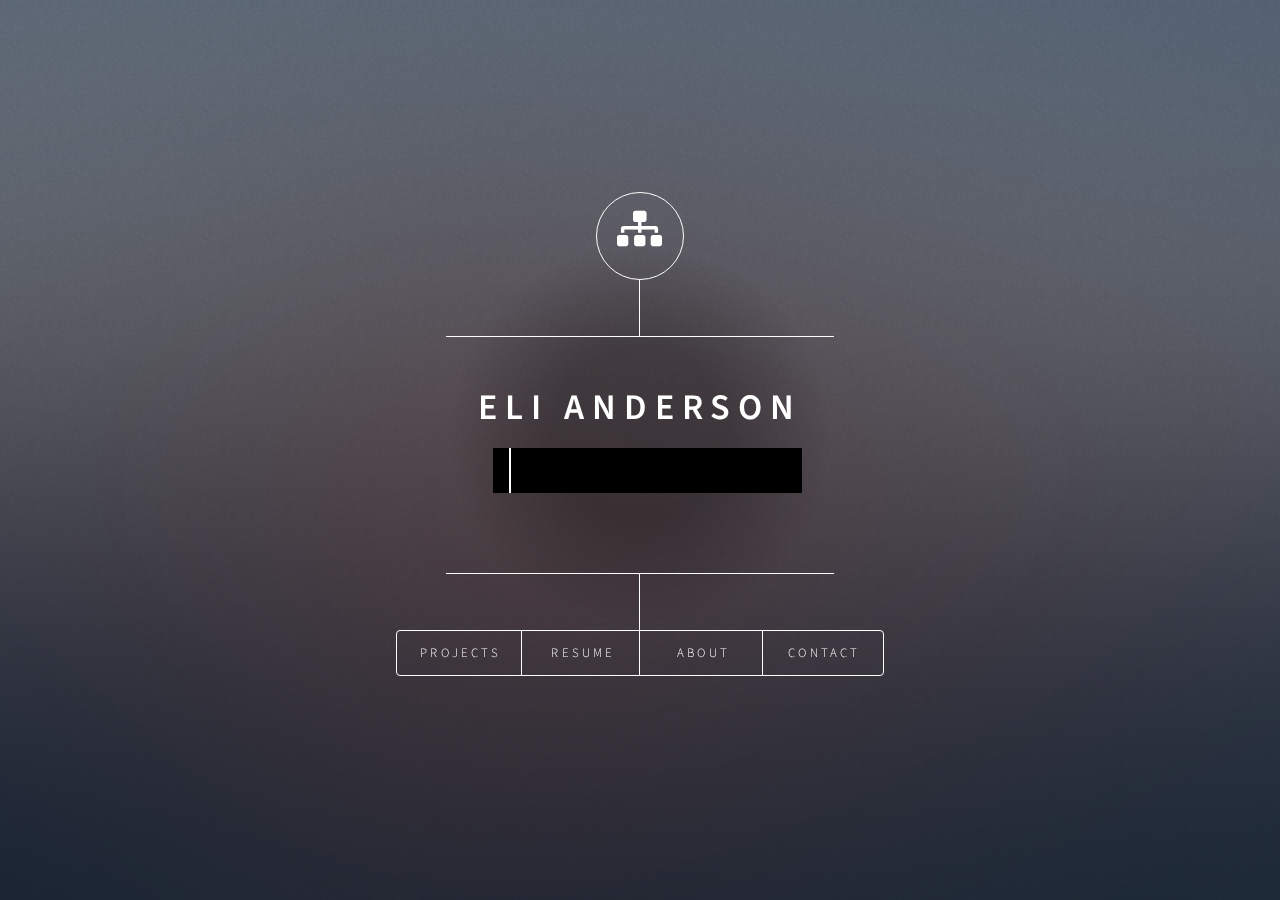
==== commit 7d45a149: "Update index.html" ====
--- a/index.html
+++ b/index.html
@@ -6,7 +6,7 @@
 -->
 <html>
 	<head>
-		<title>Dimension by HTML5 UP</title>
+		<title>Eli Anderson</title>
 		<meta charset="utf-8" />
 		<meta name="viewport" content="width=device-width, initial-scale=1, user-scalable=no" />
 		<link rel="stylesheet" href="assets/css/main.css" />
@@ -38,7 +38,7 @@
 										<li><span>Go (Golang)</span></li>
 										<li><span>C#</span></li>
 										<li><span>C++</span></li>
-										<li><span>Html</span></li>
+										<li><span>HTML</span></li>
 										<li><span>CSS</span></li>
 										<li><span>JavaScript</span></li>
 									</ul>
@@ -421,7 +421,7 @@
 
 				<!-- Footer -->
 					<footer id="footer">
-						<p class="copyright">&copy; Untitled. Design: <a href="https://html5up.net">HTML5 UP</a>.</p>
+						<!-- <p class="copyright">&copy; Untitled. Design: <a href="https://html5up.net">HTML5 UP</a>.</p> -->
 					</footer>
 
 			</div>
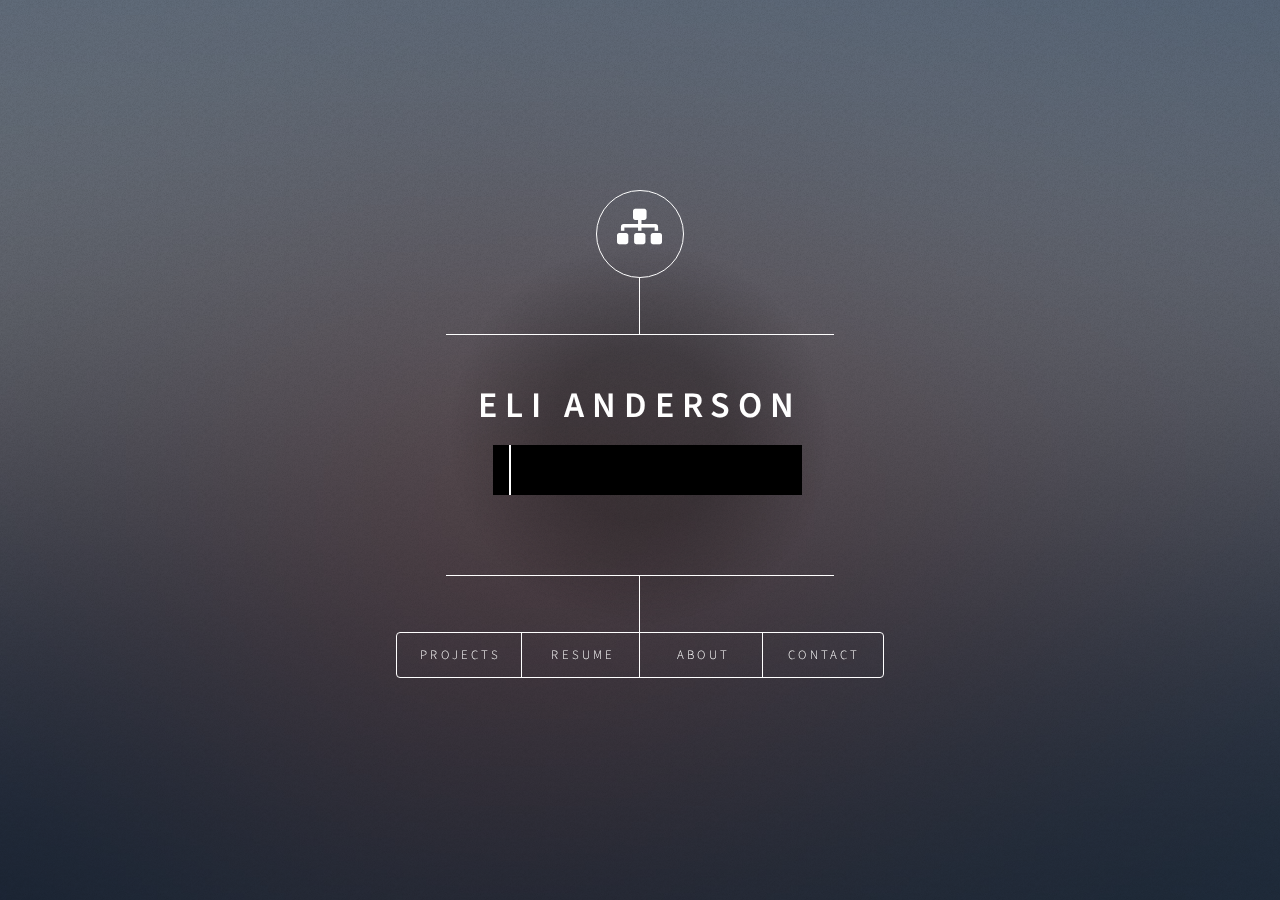
==== commit 1ffdc366: "Added new Skills and Updated Resume" ====
--- a/index.html
+++ b/index.html
@@ -30,6 +30,7 @@
 									<ul class = "dynamic-txts">
 										<li><span>Unity</span></li>
 										<li><span>Unreal Engine</span></li>
+										<li><span>Godot</span></li>
 										<li><span>Blueprint (Unreal Engine)</span></li>
 										<li><span>Artificial Intelligence</span></li>
 										<li><span>Full Stack</span></li>
@@ -41,6 +42,7 @@
 										<li><span>HTML</span></li>
 										<li><span>CSS</span></li>
 										<li><span>JavaScript</span></li>
+										<li><span>GDScript (Godot)</span></li>
 									</ul>
 								</div>
 							</div>
@@ -102,6 +104,14 @@
 							<article id="resume">
 								<h2 class="major">Resume</h2>
 								<p><b>Experience</b><br>
+
+							<p>
+								Game Developer, <span style ="padding-left: 280;"></span> Dec Aug 2023 - Current<br>
+								Symbol Zero - <a href = "https://www.symbolzero.com" target ="_blank">Link</a><br>
+								Role: implement freatures for the VR experience, Debugging, performance testing, UI programming  
+							</p>
+
+							<p>		
 								Intern Game Engineer, <span style ="padding-left: 280px;"></span>  Dec 2022 - May 2023<br>
 								The Common XR - <a href="https://thecommonsxr.com" target="_blank">Link </a><br>
 								Role: Debugger, <br>
--- a/assets/css/textEffect.css
+++ b/assets/css/textEffect.css
@@ -6,12 +6,12 @@
     font-weight: 400; 
     top: 0; 
     position: relative; 
-    animation: slide 39s steps(13) infinite; 
+    animation: slide 45s steps(15) infinite; 
 }
 .wrapper .dynamic-txts{
     margin-left: 15px;
     line-height: 45px;
-    height: 45px;
+    height: 50px;
     background: black;
     overflow: hidden;
 }
@@ -39,6 +39,6 @@
 
 @keyframes slide {
     100%{
-        top: -580px; 
+        top: -675px; 
     }
 }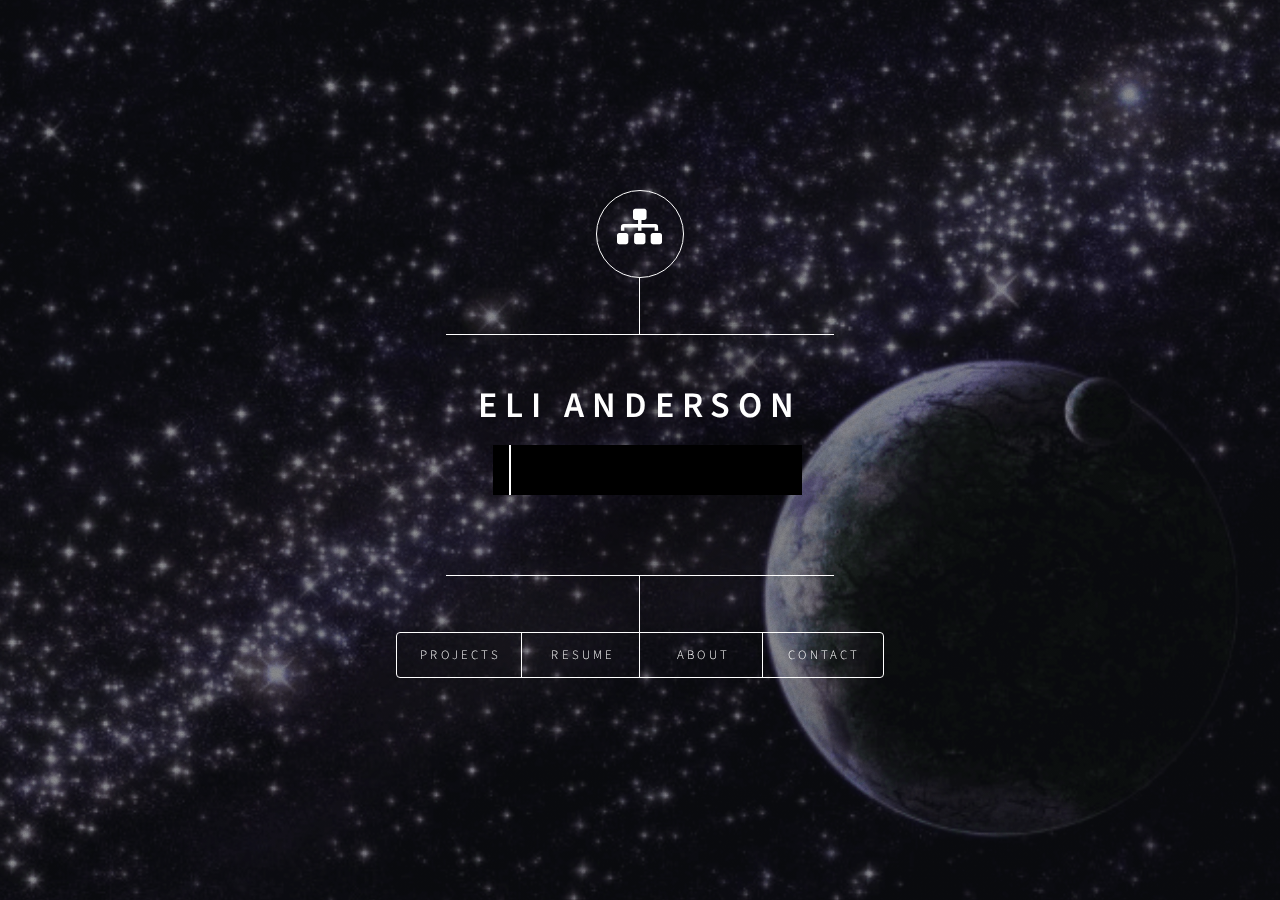
==== commit 4097da36: "ChangeProjectSlider" ====
--- a/index.html
+++ b/index.html
@@ -9,7 +9,7 @@
 		<title>Eli Anderson</title>
 		<meta charset="utf-8" />
 		<meta name="viewport" content="width=device-width, initial-scale=1, user-scalable=no" />
-		<link rel="stylesheet" href="assets/css/main.css" />
+		<link rel="stylesheet" href="assets/css/main.css"/>
 		<noscript><link rel="stylesheet" href="assets/css/noscript.css" /></noscript>
 	</head>
 	<body class="is-preload">
@@ -49,7 +49,7 @@
 						</div>
 						<nav>
 							<ul>
-								<li><a href="#projects">Projects</a></li>
+								<li><a href="projectSlider.html">Projects</a></li>
 								<li><a href="#resume">Resume</a></li>
 								<li><a href="#about">About</a></li>
 								<li><a href="#contact">Contact</a></li>
@@ -106,7 +106,7 @@
 								<p><b>Experience</b><br>
 
 							<p>
-								Game Developer, <span style ="padding-left: 280;"></span> Dec Aug 2023 - Current<br>
+								Game Developer, <span style ="padding-left: 290px;"></span>Dec Aug 2023 - Current<br>
 								Symbol Zero - <a href = "https://www.symbolzero.com" target ="_blank">Link</a><br>
 								Role: implement freatures for the VR experience, Debugging, performance testing, UI programming  
 							</p>
--- a/assets/css/main.css
+++ b/assets/css/main.css
@@ -1,10 +1,10 @@
 @import url(fontawesome-all.min.css);
 @import url("https://fonts.googleapis.com/css?family=Source+Sans+Pro:300italic,600italic,300,600");
 
-/*
-	Dimension by HTML5 UP
-	html5up.net | @ajlkn
-	Free for personal and commercial use under the CCA 3.0 license (html5up.net/license)
+/*
+	Dimension by HTML5 UP
+	html5up.net | @ajlkn
+	Free for personal and commercial use under the CCA 3.0 license (html5up.net/license)
 */
 
 html, body, div, span, applet, object,
@@ -1140,11 +1140,11 @@
 			-ms-transition-delay: 0.75s;
 			transition-delay: 0.75s;
 			background-image: linear-gradient(to top, rgba(19, 21, 25, 0.5), rgba(19, 21, 25, 0.5)), url("../../images/overlay.png");
-			background-size: auto,+			background-size: auto,
  256px 256px;
-			background-position: center,+			background-position: center,
  center;
-			background-repeat: no-repeat,+			background-repeat: no-repeat,
  repeat;
 			z-index: 2;
 		}
@@ -1158,7 +1158,7 @@
 			-webkit-transition: -webkit-transform 0.325s ease-in-out, -webkit-filter 0.325s ease-in-out;
 			-ms-transition: -ms-transform 0.325s ease-in-out, -ms-filter 0.325s ease-in-out;
 			transition: transform 0.325s ease-in-out, filter 0.325s ease-in-out;
-			background-image: url("../../images/bg.jpg");
+			background-image: url("../../images/icegif-267.gif");
 			background-position: center;
 			background-size: cover;
 			background-repeat: no-repeat;
